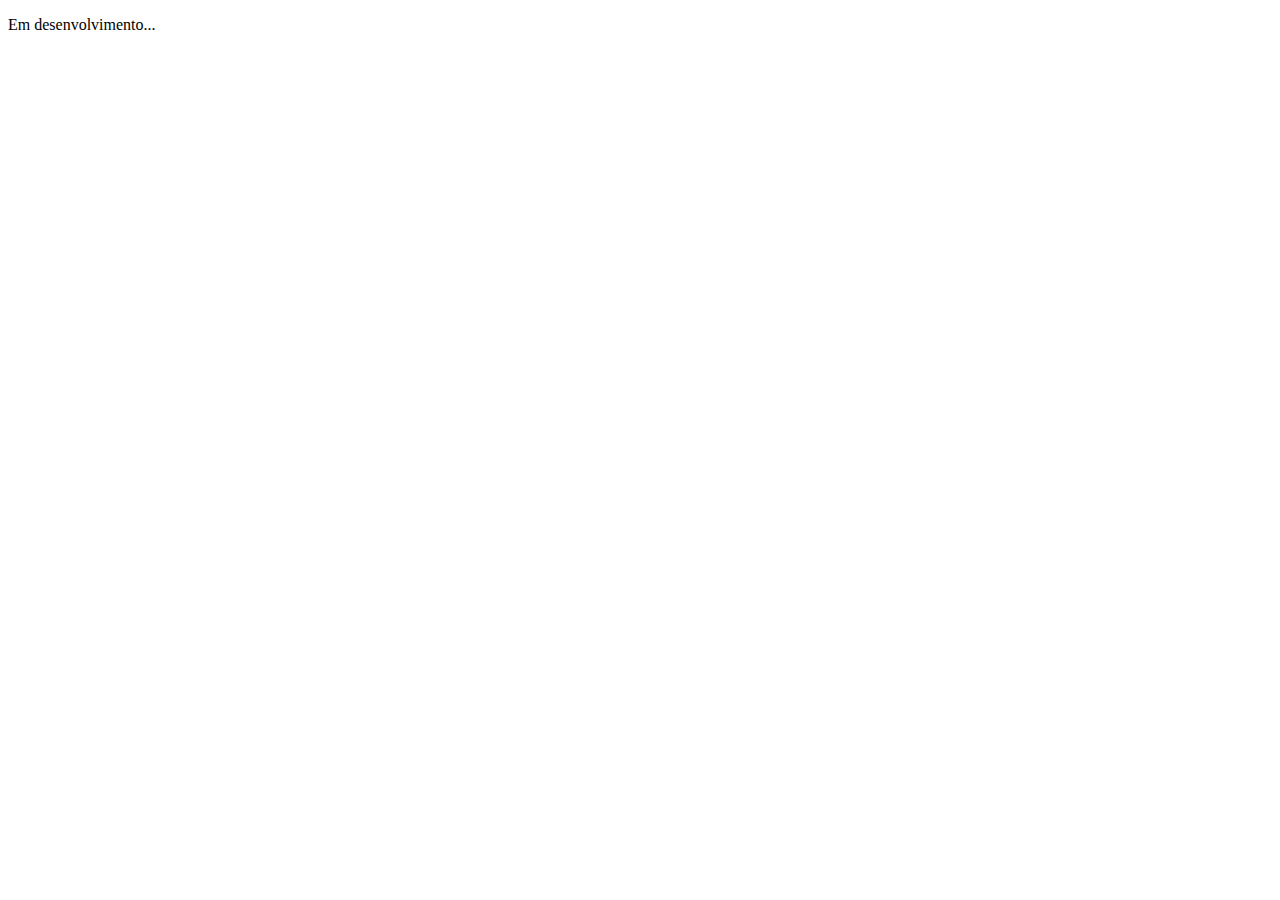
==== beta/index.html @ d56dae82 "vs1.0.0" ====
<!DOCTYPE html>
<html lang="pt-br">
<head>
    <meta charset="UTF-8">
    <meta name="viewport" content="width=device-width, initial-scale=1.0">
    <title>BETA Mugiwara Games</title>
    <link rel="stylesheet" href="style/style.css">
    
</head>
<body>
    <p>Em desenvolvimento...</p>
</body>
</html>
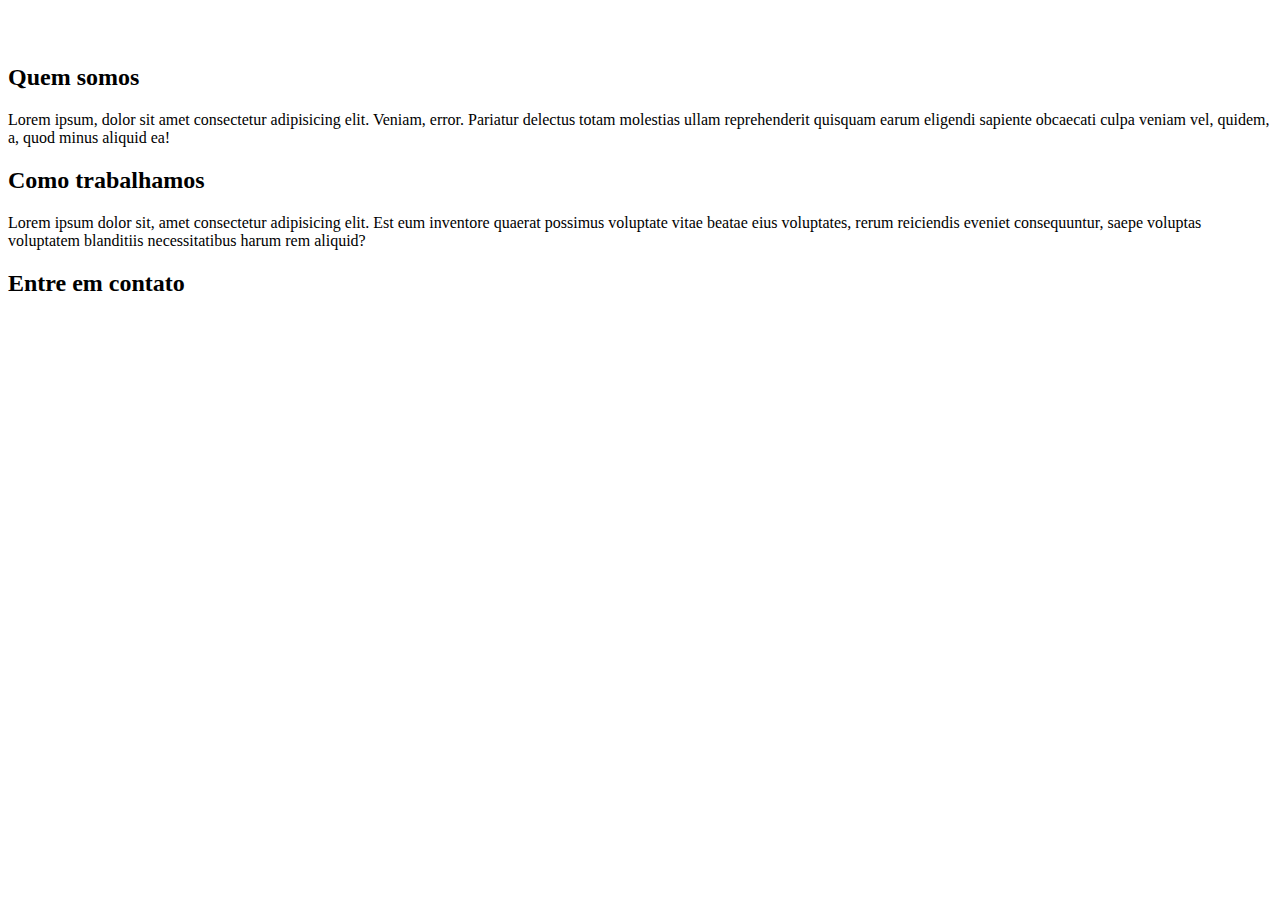
==== commit 43d5c288: "beta vs.1.0.0" ====
--- a/beta/index.html
+++ b/beta/index.html
@@ -8,6 +8,34 @@
     
 </head>
 <body>
-    <p>Em desenvolvimento...</p>
+    <header>
+        <img src="" alt="">
+    </header>
+    <nav>
+        <a href=""><img src="" alt=""></a>
+        <a href=""></a>
+        <a href=""></a>
+        <a href=""></a>
+    </nav>
+    <main>
+        <article>
+            <h2>Quem somos</h2>
+                <p>Lorem ipsum, dolor sit amet consectetur adipisicing elit. Veniam, error. Pariatur delectus totam molestias ullam reprehenderit quisquam earum eligendi sapiente obcaecati culpa veniam vel, quidem, a, quod minus aliquid ea!</p>
+            <h2>Como trabalhamos</h2>
+                <p>Lorem ipsum dolor sit, amet consectetur adipisicing elit. Est eum inventore quaerat possimus voluptate vitae beatae eius voluptates, rerum reiciendis eveniet consequuntur, saepe voluptas voluptatem blanditiis necessitatibus harum rem aliquid?</p>
+        </article>
+    </main>
+    <footer>
+        <h2>Entre em contato</h2>
+           <section>
+            <iframe src="" frameborder="0"></iframe>
+           </section>
+        
+        <a href=""><img src="" alt=""></a>
+        <a href=""><img src="" alt=""></a>
+        <a href=""><img src="" alt=""></a>
+        <a href=""><img src="" alt=""></a>
+
+    </footer>
 </body>
 </html>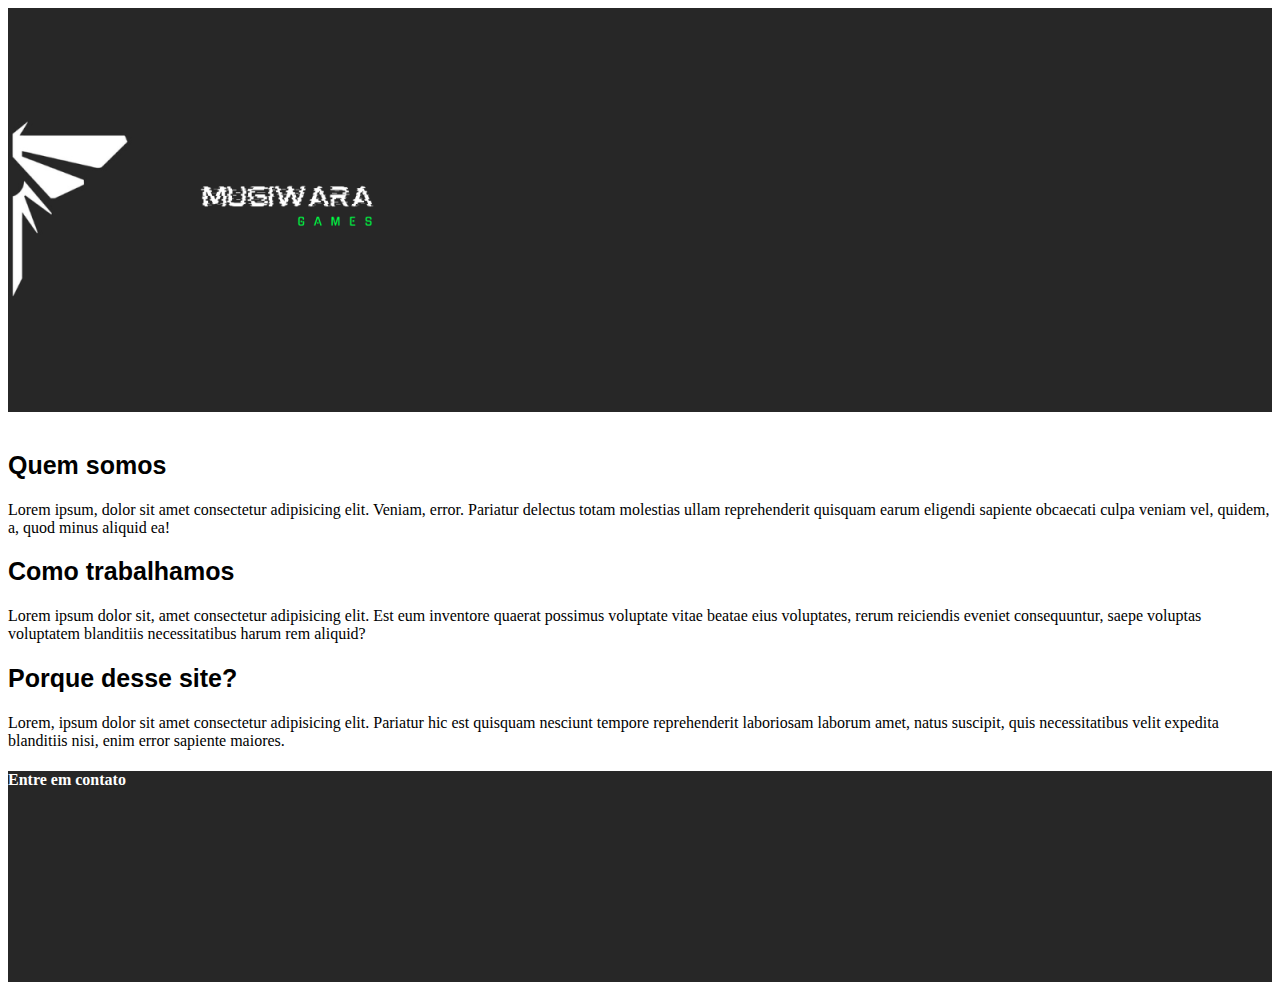
==== commit 7eb33962: "beta vs1.0.1" ====
--- a/beta/index.html
+++ b/beta/index.html
@@ -3,13 +3,13 @@
 <head>
     <meta charset="UTF-8">
     <meta name="viewport" content="width=device-width, initial-scale=1.0">
-    <title>BETA Mugiwara Games</title>
+    <title>Beta Mugiwara Games</title>
     <link rel="stylesheet" href="style/style.css">
     
 </head>
 <body>
     <header>
-        <img src="" alt="">
+        <img src="../Logo_Mugiwara_Games.png" alt="Mugiwara Games">
     </header>
     <nav>
         <a href=""><img src="" alt=""></a>
@@ -23,10 +23,12 @@
                 <p>Lorem ipsum, dolor sit amet consectetur adipisicing elit. Veniam, error. Pariatur delectus totam molestias ullam reprehenderit quisquam earum eligendi sapiente obcaecati culpa veniam vel, quidem, a, quod minus aliquid ea!</p>
             <h2>Como trabalhamos</h2>
                 <p>Lorem ipsum dolor sit, amet consectetur adipisicing elit. Est eum inventore quaerat possimus voluptate vitae beatae eius voluptates, rerum reiciendis eveniet consequuntur, saepe voluptas voluptatem blanditiis necessitatibus harum rem aliquid?</p>
+            <h2>Porque desse site?</h2>
+                <p>Lorem, ipsum dolor sit amet consectetur adipisicing elit. Pariatur hic est quisquam nesciunt tempore reprehenderit laboriosam laborum amet, natus suscipit, quis necessitatibus velit expedita blanditiis nisi, enim error sapiente maiores.</p>
         </article>
     </main>
     <footer>
-        <h2>Entre em contato</h2>
+        <h4>Entre em contato</h4>
            <section>
             <iframe src="" frameborder="0"></iframe>
            </section>
--- a/beta/style/style.css
+++ b/beta/style/style.css
@@ -0,0 +1,18 @@
+@charset "UTF-8";
+
+@import url('https://fonts.googleapis.com/css2?family=Rubik+Glitch&display=swap');
+
+
+header {
+    background-color: #272727;
+}
+
+h2 {
+    font-family: Arial, Helvetica, sans-serif;
+    font-size: 25px;
+}
+
+footer {
+    background-color: #272727;
+    color: white;
+}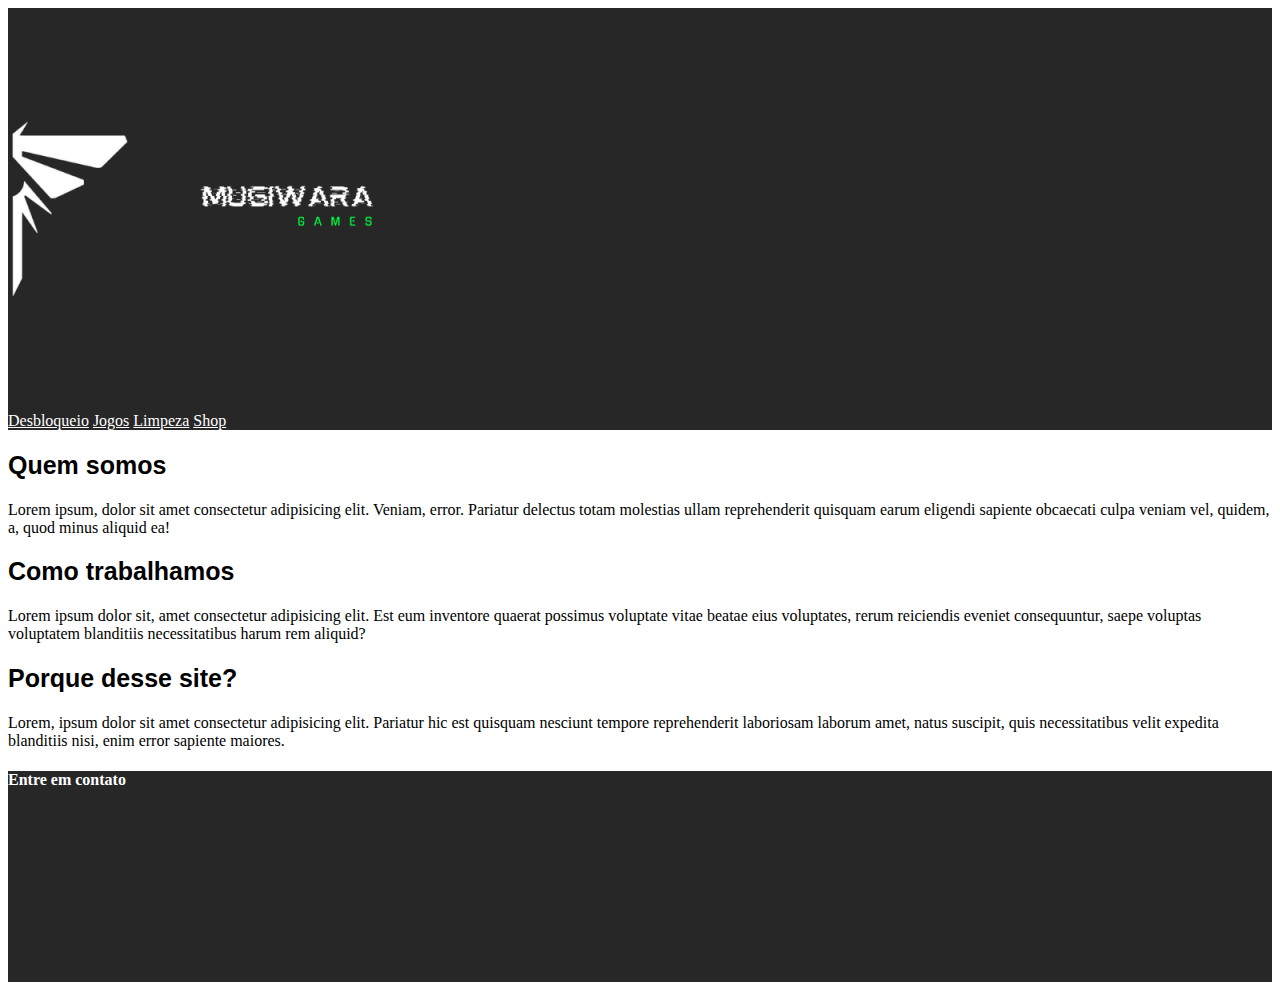
==== commit b38abf3a: "beta vs.1.0.2" ====
--- a/beta/index.html
+++ b/beta/index.html
@@ -3,6 +3,7 @@
 <head>
     <meta charset="UTF-8">
     <meta name="viewport" content="width=device-width, initial-scale=1.0">
+    <link rel="shortcut icon" href="../beta/803d7a4f3c245ebed8f58051737a8baf.jpg" type="image/x-icon">
     <title>Beta Mugiwara Games</title>
     <link rel="stylesheet" href="style/style.css">
     
@@ -12,10 +13,10 @@
         <img src="../Logo_Mugiwara_Games.png" alt="Mugiwara Games">
     </header>
     <nav>
-        <a href=""><img src="" alt=""></a>
-        <a href=""></a>
-        <a href=""></a>
-        <a href=""></a>
+        <a href="">Desbloqueio</a>
+        <a href="">Jogos</a>
+        <a href="">Limpeza</a>
+        <a href="">Shop</a>
     </nav>
     <main>
         <article>
--- a/beta/style/style.css
+++ b/beta/style/style.css
@@ -5,6 +5,14 @@
 
 header {
     background-color: #272727;
+}
+
+nav {
+    background-color: #272727;
+}
+
+nav, a {
+    color: white;
 }
 
 h2 {
